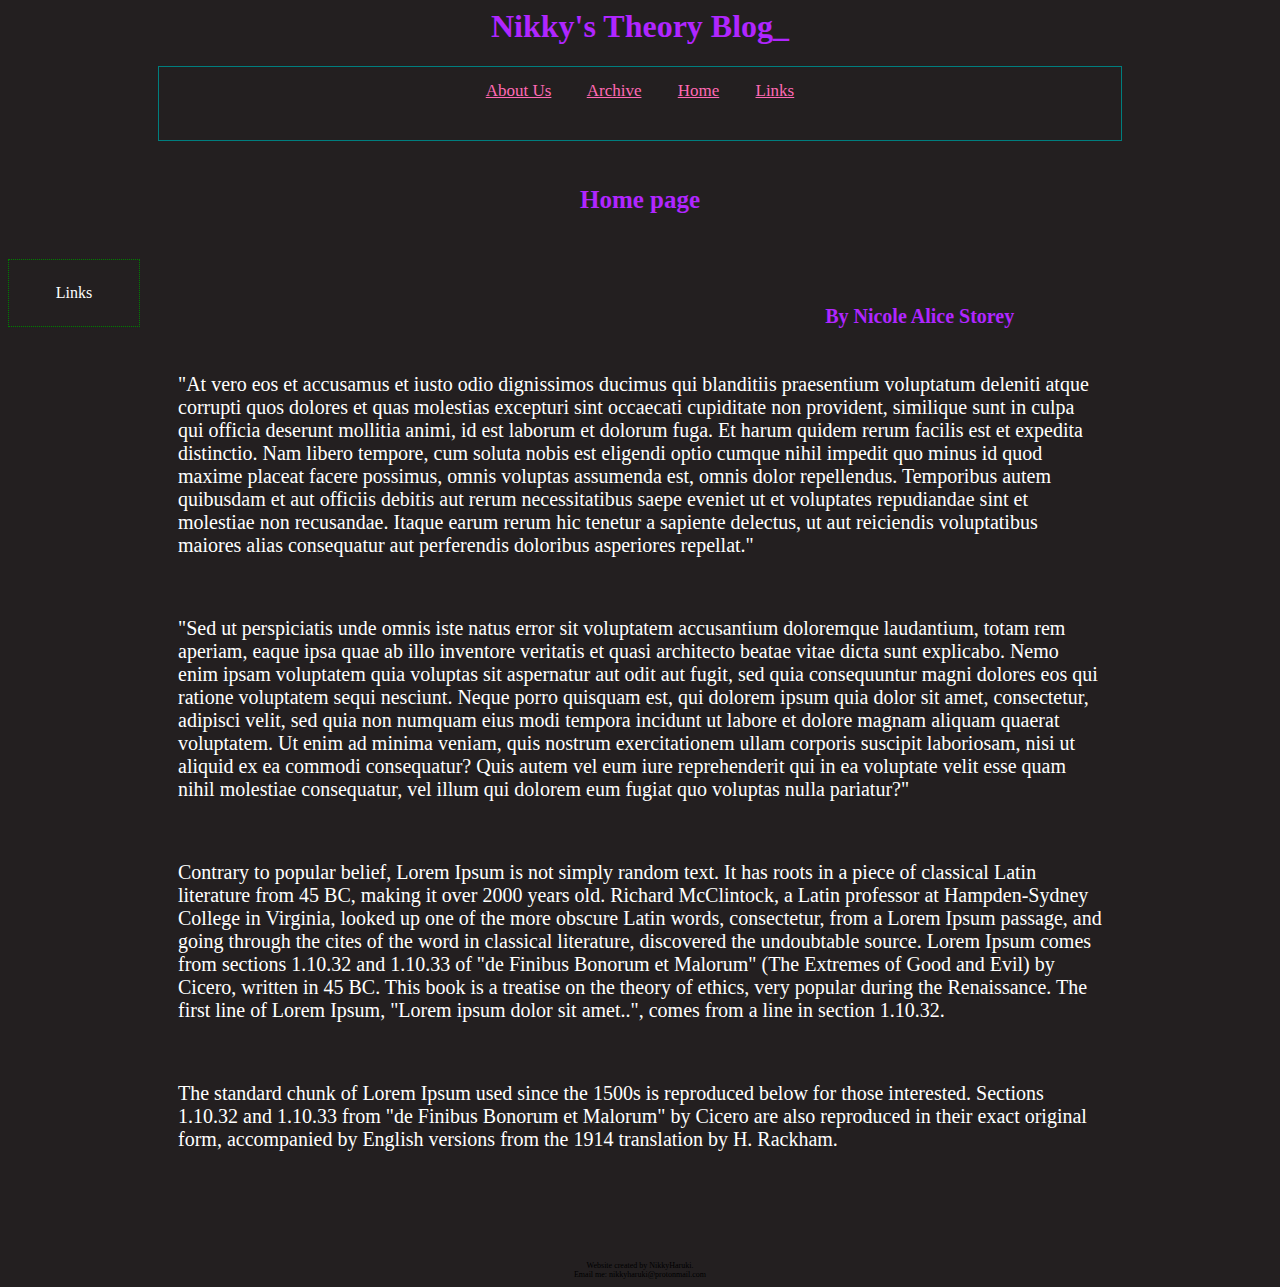
==== index.html @ ab543ea7 "Initial commit" ====
<html>
  <head>
    <!--We are extremely glad you took a look at our HTML, please don't forget to look at the CSS also well. This document was created in Janury 2022. Happy hacking!-->
    <meta-charset="UTF-8">
    <link rel="stylesheet" type="text/css" href="styles.css" />
    <link rel='stylesheet' media='only screen and (max-width: 700px)' href='mobile.css' />
  </head>
  <body>
  <div id = mostcontent>
  <div id = "above">
    <div id= title>
    <h1>Nikky's Theory Blog_</h1>
    </div id= title>
    <div id= picture></div>
  </div>
  <div id = topbar, class = "topbar">
    <a href=/aboutUs.html>About Us</a>
    <a href=/archive.html>Archive</a>
    <a href=/home.html>Home</a>
    <a href=/links.html>Links</a>
</br>
</div>
<p id = thesubtitle class = subtitle>
Home page
</p>
    <!--Intermediate !-->
    <div id = "leftsidebar", class = sidebar>
  <span>Links</span>
  <div id = "leftdropdown" class = dropdown-content>
  <div id = "linkone">
  <a href= "https://lainchan.org/">lainchan</a></br></br>
  </div>
  <div id = "linktwo">
  <a href= "https://fauux.neocities.org/">Fauux</a></br></br>
  </div>
  <div id = "linkthree">
  <a href= "https://fauux.neocities.org/">Fauux</a></br></br>
  </div>
  <div id = "linkfour">
  <a href= "https://fauux.neocities.org/">Fauux</a></br></br>
  </div>
</div>
</div>
<div id = "rightsidebar", class = sidebar>
  <a href= "https://lainchan.org/">lainchan</a>
</div>
<div id = torso>
</div>
</br>
</br>
<div id = name class = subtitle>By Nicole Alice Storey</div>
<p>
"At vero eos et accusamus et iusto odio dignissimos ducimus qui blanditiis praesentium voluptatum deleniti atque corrupti quos dolores et quas molestias excepturi sint occaecati cupiditate non provident, similique sunt in culpa qui officia deserunt mollitia animi, id est laborum et dolorum fuga. Et harum quidem rerum facilis est et expedita distinctio. Nam libero tempore, cum soluta nobis est eligendi optio cumque nihil impedit quo minus id quod maxime placeat facere possimus, omnis voluptas assumenda est, omnis dolor repellendus. Temporibus autem quibusdam et aut officiis debitis aut rerum necessitatibus saepe eveniet ut et voluptates repudiandae sint et molestiae non recusandae. Itaque earum rerum hic tenetur a sapiente delectus, ut aut reiciendis voluptatibus maiores alias consequatur aut perferendis doloribus asperiores repellat."
</p>
<p>
"Sed ut perspiciatis unde omnis iste natus error sit voluptatem accusantium doloremque laudantium, totam rem aperiam, eaque ipsa quae ab illo inventore veritatis et quasi architecto beatae vitae dicta sunt explicabo. Nemo enim ipsam voluptatem quia voluptas sit aspernatur aut odit aut fugit, sed quia consequuntur magni dolores eos qui ratione voluptatem sequi nesciunt. Neque porro quisquam est, qui dolorem ipsum quia dolor sit amet, consectetur, adipisci velit, sed quia non numquam eius modi tempora incidunt ut labore et dolore magnam aliquam quaerat voluptatem. Ut enim ad minima veniam, quis nostrum exercitationem ullam corporis suscipit laboriosam, nisi ut aliquid ex ea commodi consequatur? Quis autem vel eum iure reprehenderit qui in ea voluptate velit esse quam nihil molestiae consequatur, vel illum qui dolorem eum fugiat quo voluptas nulla pariatur?"
</p>
<p>
Contrary to popular belief, Lorem Ipsum is not simply random text. It has roots in a piece of classical Latin literature from 45 BC, making it over 2000 years old. Richard McClintock, a Latin professor at Hampden-Sydney College in Virginia, looked up one of the more obscure Latin words, consectetur, from a Lorem Ipsum passage, and going through the cites of the word in classical literature, discovered the undoubtable source. Lorem Ipsum comes from sections 1.10.32 and 1.10.33 of "de Finibus Bonorum et Malorum" (The Extremes of Good and Evil) by Cicero, written in 45 BC. This book is a treatise on the theory of ethics, very popular during the Renaissance. The first line of Lorem Ipsum, "Lorem ipsum dolor sit amet..", comes from a line in section 1.10.32.
</p>
<p>
The standard chunk of Lorem Ipsum used since the 1500s is reproduced below for those interested. Sections 1.10.32 and 1.10.33 from "de Finibus Bonorum et Malorum" by Cicero are also reproduced in their exact original form, accompanied by English versions from the 1914 translation by H. Rackham.
</div>
</p>
  </div>
    <div id="feetpics">Website created by NikkyHaruki. 
    </br>Email me: nikkyharuki@protonmail.com
  </div>
</div>
  </body>
</html>
---- styles.css ----
/*This document was designed in 2021 by Nikky Haruki for the purpose of inserting CSS into various webpages that have been saved, and for changing the front end of plaintext webpages. This is the CSS style sheet. The intent Please modify this to your liking and Happy Hacking!*/

body {
  background: #231f20;
}
/*This "mostcontent" thing should only be used for FONTS not for marg1ns and stuff. It INCLUDES the sidebar.*/
#mostcontent {
  background: #231f20;
  color: white;
  font-family: auto;
  font-variant: auto;
}

h1,
h2 {
  color: #b026ff;
  text-align: center;
}

.sidebar {
  border: thin solid #007e7e;
  height: auto;
  padding: 25px 10px;
  text-align: center;
  background-image: url('images/cocktail.gif');
  background-repeat: repeat-x;
  line-height: 1;
}

.sidebar a {
  height: 90px;
  background-image: null;
  overflow: hidden;
  font-size: 17px;
  border: 4px;
  text-align: center;
  margin-top: 15px;
  margin-bottom: 15px;
  position: center;
}

#rightsidebar {
  float: right;
  margin-right: 0px;
  margin-left: 0px;
  width: 110px;
}

#leftsidebar {
  float: left;
  border-style: dotted;
  border-color: green;
  width: 110px;
  margin-right: 0px;
  margin-left: 0px;
}
.topbar {
  text-align: center;
  height: 45px;
  border: thin solid #007e7e;
  padding-top: 14px;
  padding-bottom: 14px;
  margin-left: 150px;
  margin-right: 150px;
  margin-bottom: 20px;
  background-image: null;
  overflow: hidden;
  font-size: 17px;
}
.topbar a {
  height: 40px;
  width: 100%;
  padding: 14px 16px;
  background-image: null;
  overflow: hidden;
  font-size: 17px;
  border: 4px;
  border-color: #007e7e;
}
.topbar a:hover,
.sidebar a:hover {
  background-color: white;
  color: black;
}

a {
  color: hotpink;
}

#feetpics {
  font-size: 50%;
  text-align: center;
  line-height: normal;
  margin-top: 30px;
}

#top {
  width: 0.2em;
  border: thin solid #007e7e;
}

#dummy {
  float: left;
  width: 10%;
  border: thin solid #007e7e;
  padding: 7px 0px 7px 0px;
  text-align: centre;
}

#about {
  float: left;
  width: 19%;
  border: thin solid #007e7e;
  padding: 7px 0px 7px 0px;
  text-align: center;
}

#archive {
  float: left;
  border: thin solid #007e7e;
  padding: 7px 0px 7px 0px;
  width: 19%;
  text-align: centre;
  position: absolute;
}

#contact {
  float: left;
  padding: 7px 0px 7px 0px;
  width: 19%;
  border: thin solid #007e7e;
  text-align: center;
  position: absolute;
}

#home {
  float: left;
  width: 19%;
  border: thin solid #007e7e;
  padding: 7px 0px 7px 0px;
  text-align: center;
  position: absolute;
}

.subtitle {
  font-size: 150%;
  font-weight: bold;
  color: #b026ff;
}
.torso {
  padding: 5px 5px;
}
/*The margins on this can be used to edit the margins of the main text body. However the subtitle*/
p,
#name {
  padding: 20px;
  margin-left: 150px;
  margin-right: 150px;
  font-size: 20px;
}

#thesubtitle {
  align: center;
  text-align: center;
  font-size: 25px;
}

#linkone,
#linktwo,
#linkfour,
#linkthree {
  height: auto;
  padding: 10px 10px 10px 10px;
  text-align: center;
  box-align: center;
}

@media only screen and (min-width: 600px) {
  /* For mobiles: */
}
#name {
  margin: 5px;
  padding: 5px;
  text-align: right;
  margin-right: 20%;
}

#rightsidebar {
  display: none;
}
/*
display: none;
*/
.dropdown-content {
  background-color: #231f20;
  min-width: 160px;
  box-shadow: 0px 8px 16px 0px rgba(0, 0, 0, 0.2);
  padding: 12px 16px;
  z-index: 1;
  display: none;
}
---- mobile.css ----
.sidebar,
#leftsidebar,
#rightsidebar,
#name,
p {
  margin-left: 0px;
  margin-right: 0px;
}

p,
name {
  width: 100%;
}

#topbar {
  position: relative;
}

.topbar {
  text-align: center;
  height: 45px;
  border: thin solid #007e7e;
  position: relative;
  padding-top: 1px;
  padding-bottom: 1px;
  margin-left: 0px;
  margin-right: 0px;
  margin-bottom: 20px;
  background-image: null;
  overflow: hidden;
  font-size: 17px;
}

p {
  font-size: 16px;
}

.topbar a {
  height: 20px;
  padding: 0px;
  background-image: null;
  overflow: hidden;
  font-size: 17px;
  border: 4px;
  border-color: #007e7e;
}
.sidebar,
#rightsidebar,
#leftsidebar {
  height: auto;
  width: 20%;
}
p {
  clear: both;
}

#name {
  margin-right: 5%;
  margin-top: 40px;
}

#thesubtitle {
  display: none;
}
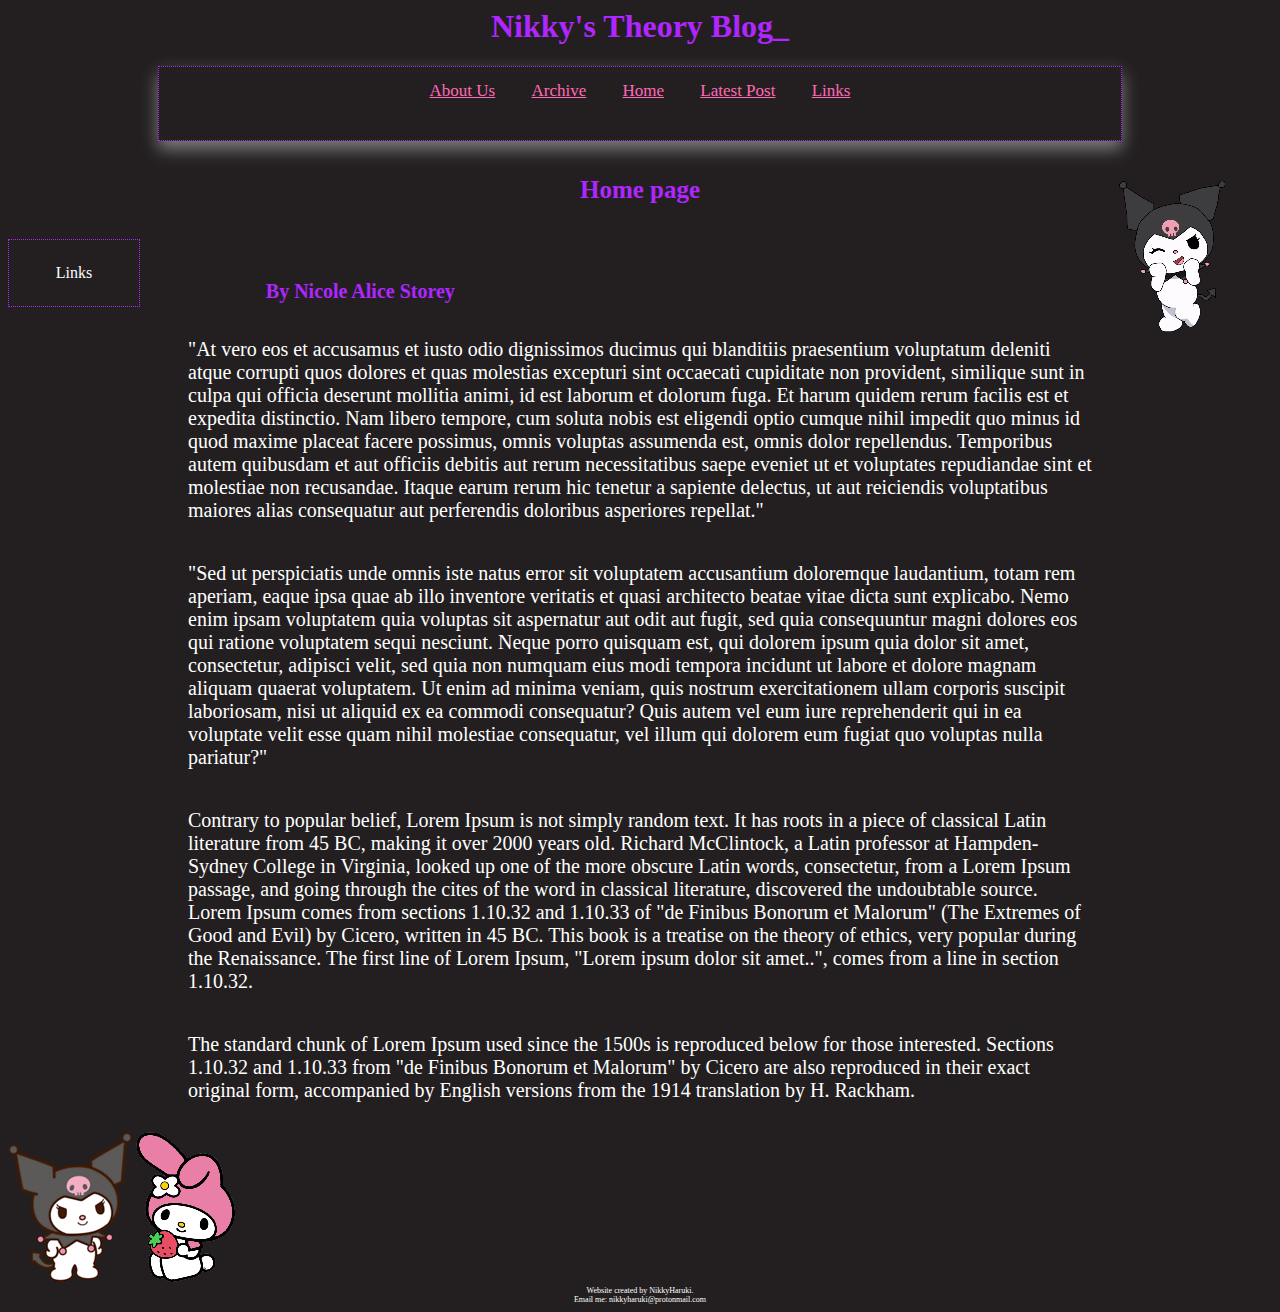
==== commit f4d0703e: "Add files via upload" ====
--- a/index.html
+++ b/index.html
@@ -17,18 +17,21 @@
     <a href=/aboutUs.html>About Us</a>
     <a href=/archive.html>Archive</a>
     <a href=/home.html>Home</a>
+    <a href=/firstpost.html>Latest Post</a>
     <a href=/links.html>Links</a>
-</br>
 </div>
+    <img src = "kuromihappy.png" alt = "kuromi Happy" id = "kuromiHappy">
+    </img>
+
 <p id = thesubtitle class = subtitle>
 Home page
 </p>
-    <!--Intermediate !-->
-    <div id = "leftsidebar", class = sidebar>
+    <!--The sidebar starts here.-->
+    <div id = "leftsidebar" class = sidebar>
   <span>Links</span>
   <div id = "leftdropdown" class = dropdown-content>
   <div id = "linkone">
-  <a href= "https://lainchan.org/">lainchan</a></br></br>
+  <a href= "https://lainchan.org/">Lainchan</a></br></br>
   </div>
   <div id = "linktwo">
   <a href= "https://fauux.neocities.org/">Fauux</a></br></br>
@@ -44,6 +47,7 @@
 <div id = "rightsidebar", class = sidebar>
   <a href= "https://lainchan.org/">lainchan</a>
 </div>
+    <!--The torso is the main content AND the byline-->
 <div id = torso>
 </div>
 </br>
@@ -60,8 +64,14 @@
 </p>
 <p>
 The standard chunk of Lorem Ipsum used since the 1500s is reproduced below for those interested. Sections 1.10.32 and 1.10.33 from "de Finibus Bonorum et Malorum" by Cicero are also reproduced in their exact original form, accompanied by English versions from the 1914 translation by H. Rackham.
+</p>
+
 </div>
-</p>
+      <img style="text-align: left" src="kuromi.png" alt= "kuromi" id = "kuromilookingright">
+       </img>
+          <img style="text-align: right" src="mymelody.png" alt= "mymelody" id = "melody">
+    </img>
+   
   </div>
     <div id="feetpics">Website created by NikkyHaruki. 
     </br>Email me: nikkyharuki@protonmail.com
--- a/styles.css
+++ b/styles.css
@@ -44,20 +44,27 @@
   margin-right: 0px;
   margin-left: 0px;
   width: 110px;
+  z-index: 1;
+  box-shadow: #ffffff;
 }
 
 #leftsidebar {
   float: left;
-  border-style: dotted;
   border-color: green;
   width: 110px;
   margin-right: 0px;
+  border-style: dotted;
+  border-color: #b026ff;
   margin-left: 0px;
+  z-index: 1;
+  box-shadow: #ffffff;
 }
 .topbar {
   text-align: center;
   height: 45px;
-  border: thin solid #007e7e;
+  border-style: dotted;
+  border-color: #b026ff;
+  border-width: 1px;
   padding-top: 14px;
   padding-bottom: 14px;
   margin-left: 150px;
@@ -66,6 +73,8 @@
   background-image: null;
   overflow: hidden;
   font-size: 17px;
+  z-index: 2;
+  box-shadow: 0px 8px 16px 0px grey;
 }
 .topbar a {
   height: 40px;
@@ -91,55 +100,12 @@
   font-size: 50%;
   text-align: center;
   line-height: normal;
-  margin-top: 30px;
+  color: white;
 }
 
 #top {
   width: 0.2em;
   border: thin solid #007e7e;
-}
-
-#dummy {
-  float: left;
-  width: 10%;
-  border: thin solid #007e7e;
-  padding: 7px 0px 7px 0px;
-  text-align: centre;
-}
-
-#about {
-  float: left;
-  width: 19%;
-  border: thin solid #007e7e;
-  padding: 7px 0px 7px 0px;
-  text-align: center;
-}
-
-#archive {
-  float: left;
-  border: thin solid #007e7e;
-  padding: 7px 0px 7px 0px;
-  width: 19%;
-  text-align: centre;
-  position: absolute;
-}
-
-#contact {
-  float: left;
-  padding: 7px 0px 7px 0px;
-  width: 19%;
-  border: thin solid #007e7e;
-  text-align: center;
-  position: absolute;
-}
-
-#home {
-  float: left;
-  width: 19%;
-  border: thin solid #007e7e;
-  padding: 7px 0px 7px 0px;
-  text-align: center;
-  position: absolute;
 }
 
 .subtitle {
@@ -153,18 +119,17 @@
 /*The margins on this can be used to edit the margins of the main text body. However the subtitle*/
 p,
 #name {
-  padding: 20px;
-  margin-left: 150px;
-  margin-right: 150px;
+  padding: 10px;
+  margin-left: 170px;
+  margin-right: 170px;
   font-size: 20px;
 }
 
 #thesubtitle {
-  align: center;
   text-align: center;
   font-size: 25px;
 }
-
+/*linky*/
 #linkone,
 #linktwo,
 #linkfour,
@@ -179,23 +144,47 @@
   /* For mobiles: */
 }
 #name {
-  margin: 5px;
+  position: clear;
+  margin-left: 20%;
+  margin-right: 20%;
   padding: 5px;
-  text-align: right;
-  margin-right: 20%;
+  text-align: centre;
 }
-
+/*The right side bar is disabled but you could easily add it in*/
 #rightsidebar {
   display: none;
+  border: none;
 }
 /*
 display: none;
 */
+
 .dropdown-content {
+  display: none;
+  position: absolute;
   background-color: #231f20;
   min-width: 160px;
-  box-shadow: 0px 8px 16px 0px rgba(0, 0, 0, 0.2);
+  border: #007e7e;
+  box-shadow: 0px 8px 16px 0px grey;
   padding: 12px 16px;
   z-index: 1;
-  display: none;
 }
+#leftsidebar:hover .dropdown-content {
+  display: block;
+}
+#kuromi {
+  margin-left: auto;
+  margin-right: auto;
+  width: 10%;
+}
+#kuromiHappy {
+  float: right;
+  margin-right: 40px;
+  margin-top: 15px;
+}
+
+#mymelody {
+  float: left;
+  margin-left: 900px;
+}
+
--- a/mobile.css
+++ b/mobile.css
@@ -18,7 +18,7 @@
 
 .topbar {
   text-align: center;
-  height: 45px;
+  height: 95px;
   border: thin solid #007e7e;
   position: relative;
   padding-top: 1px;
@@ -29,6 +29,8 @@
   background-image: null;
   overflow: hidden;
   font-size: 17px;
+  z-index: 1;
+  box-shadow: #ffffff;
 }
 
 p {
@@ -36,19 +38,23 @@
 }
 
 .topbar a {
-  height: 20px;
-  padding: 0px;
+  height: 90px;
+  padding: 4%;
+  margin-top: 40px;
+  margin-bottom: 40px;
   background-image: null;
   overflow: hidden;
   font-size: 17px;
   border: 4px;
   border-color: #007e7e;
+  z-index: 2;
 }
 .sidebar,
 #rightsidebar,
 #leftsidebar {
   height: auto;
   width: 20%;
+  display: none;
 }
 p {
   clear: both;
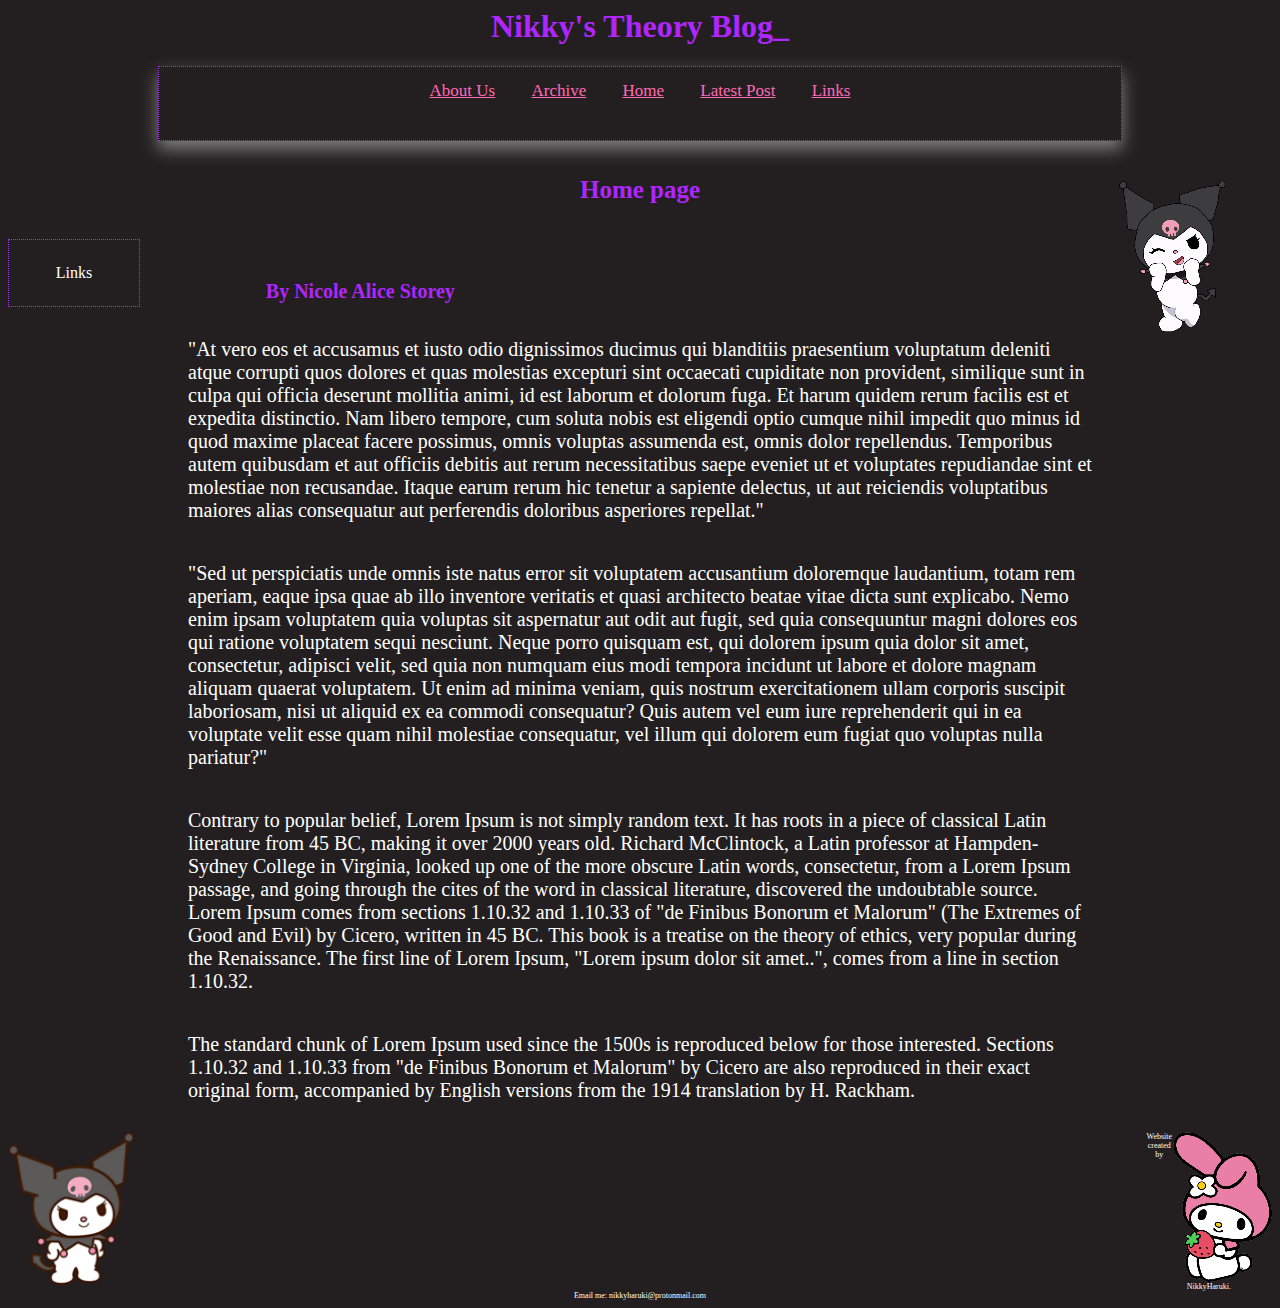
==== commit 7d4f1aab: "1 file modified" ====
--- a/index.html
+++ b/index.html
@@ -67,9 +67,9 @@
 </p>
 
 </div>
-      <img style="text-align: left" src="kuromi.png" alt= "kuromi" id = "kuromilookingright">
+      <img style="text-align: left" src="kuromi.png" alt= "kuromi" id = "kuromi">
        </img>
-          <img style="text-align: right" src="mymelody.png" alt= "mymelody" id = "melody">
+          <img style="text-align: right" src="mymelody.png" alt= "mymelody" id = "mymelody">
     </img>
    
   </div>
--- a/styles.css
+++ b/styles.css
@@ -174,7 +174,8 @@
 }
 #kuromi {
   margin-left: auto;
-  margin-right: auto;
+  float: left;
+  margin-right: 80%;
   width: 10%;
 }
 #kuromiHappy {
@@ -184,7 +185,7 @@
 }
 
 #mymelody {
-  float: left;
-  margin-left: 900px;
+  float: right;
+  margin-left: 0px;
+  text-align: right;
 }
-
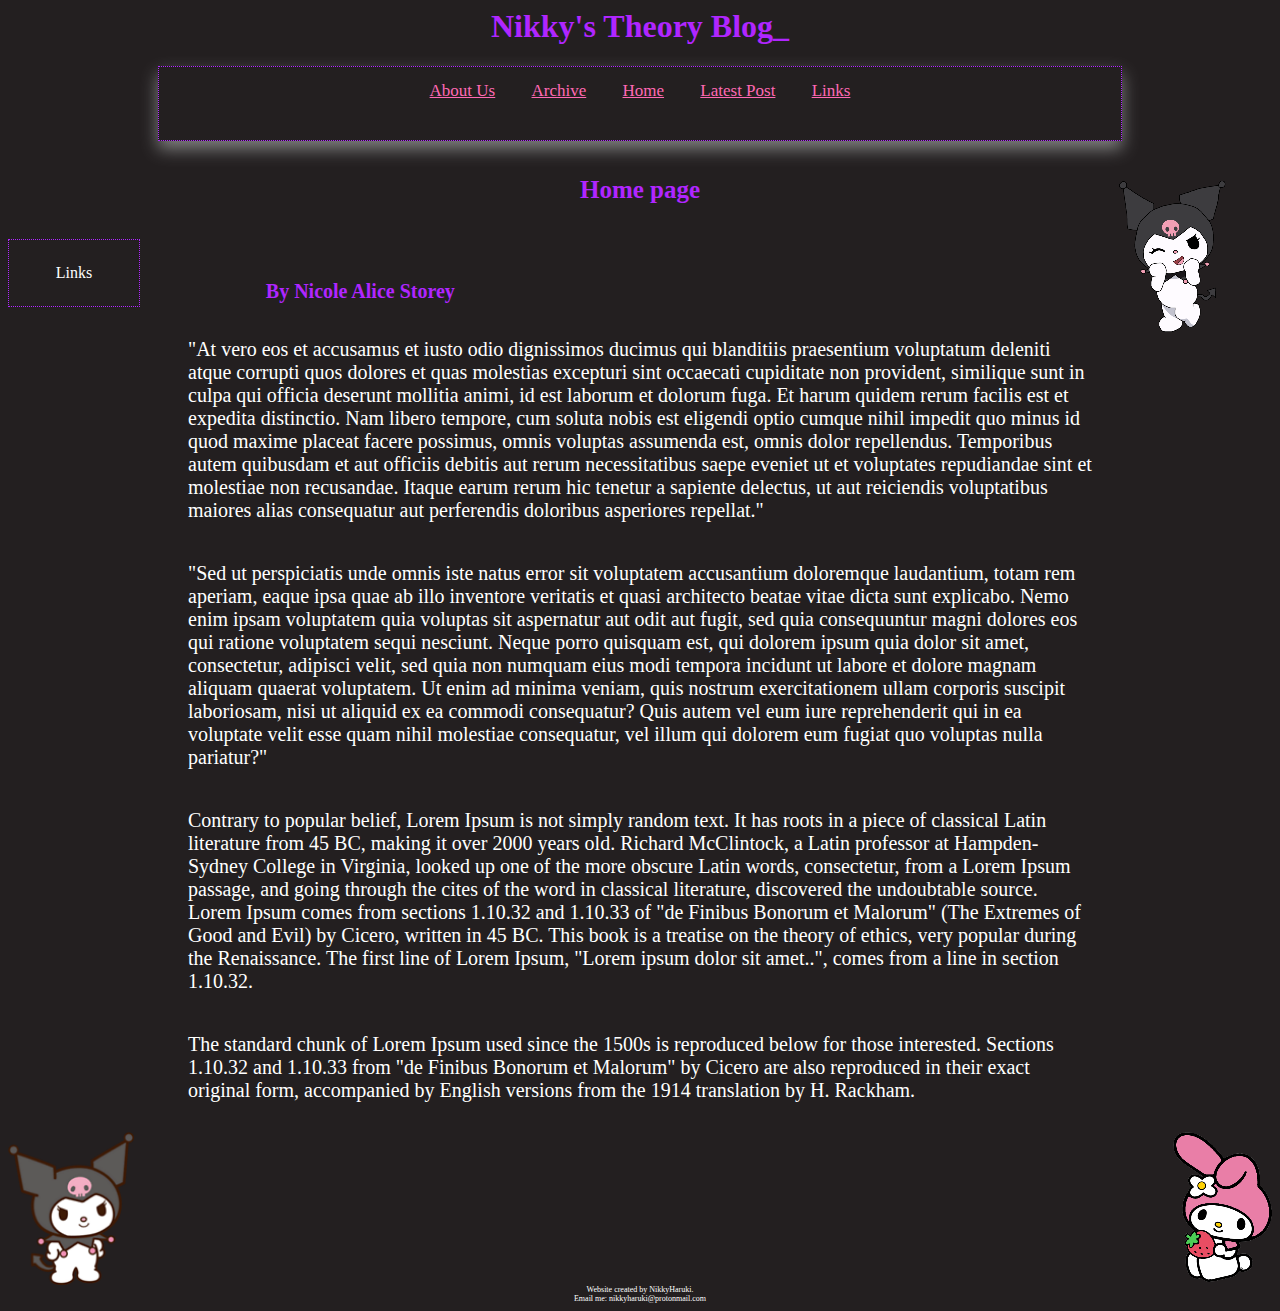
==== commit 7edb5217: "1 file modified" ====
--- a/index.html
+++ b/index.html
@@ -34,12 +34,6 @@
   <a href= "https://lainchan.org/">Lainchan</a></br></br>
   </div>
   <div id = "linktwo">
-  <a href= "https://fauux.neocities.org/">Fauux</a></br></br>
-  </div>
-  <div id = "linkthree">
-  <a href= "https://fauux.neocities.org/">Fauux</a></br></br>
-  </div>
-  <div id = "linkfour">
   <a href= "https://fauux.neocities.org/">Fauux</a></br></br>
   </div>
 </div>
--- a/styles.css
+++ b/styles.css
@@ -101,6 +101,7 @@
   text-align: center;
   line-height: normal;
   color: white;
+  clear: both;
 }
 
 #top {
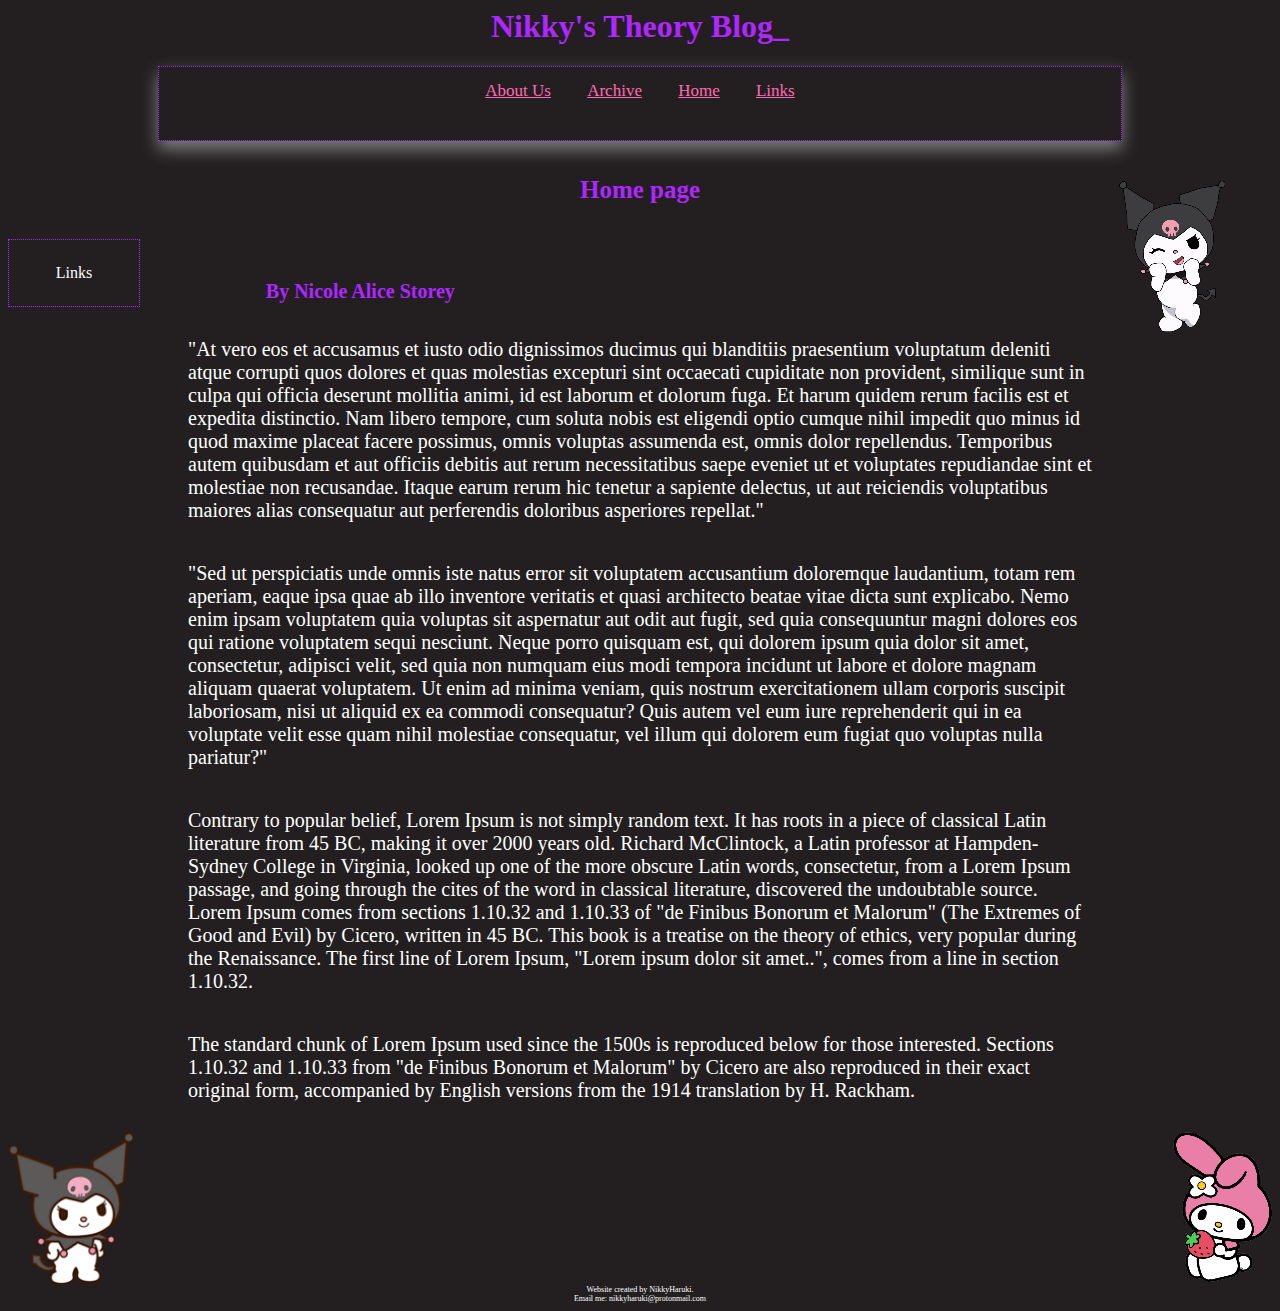
==== commit 2776ca59: "2 files modified" ====
--- a/index.html
+++ b/index.html
@@ -17,7 +17,6 @@
     <a href=/aboutUs.html>About Us</a>
     <a href=/archive.html>Archive</a>
     <a href=/home.html>Home</a>
-    <a href=/firstpost.html>Latest Post</a>
     <a href=/links.html>Links</a>
 </div>
     <img src = "kuromihappy.png" alt = "kuromi Happy" id = "kuromiHappy">
